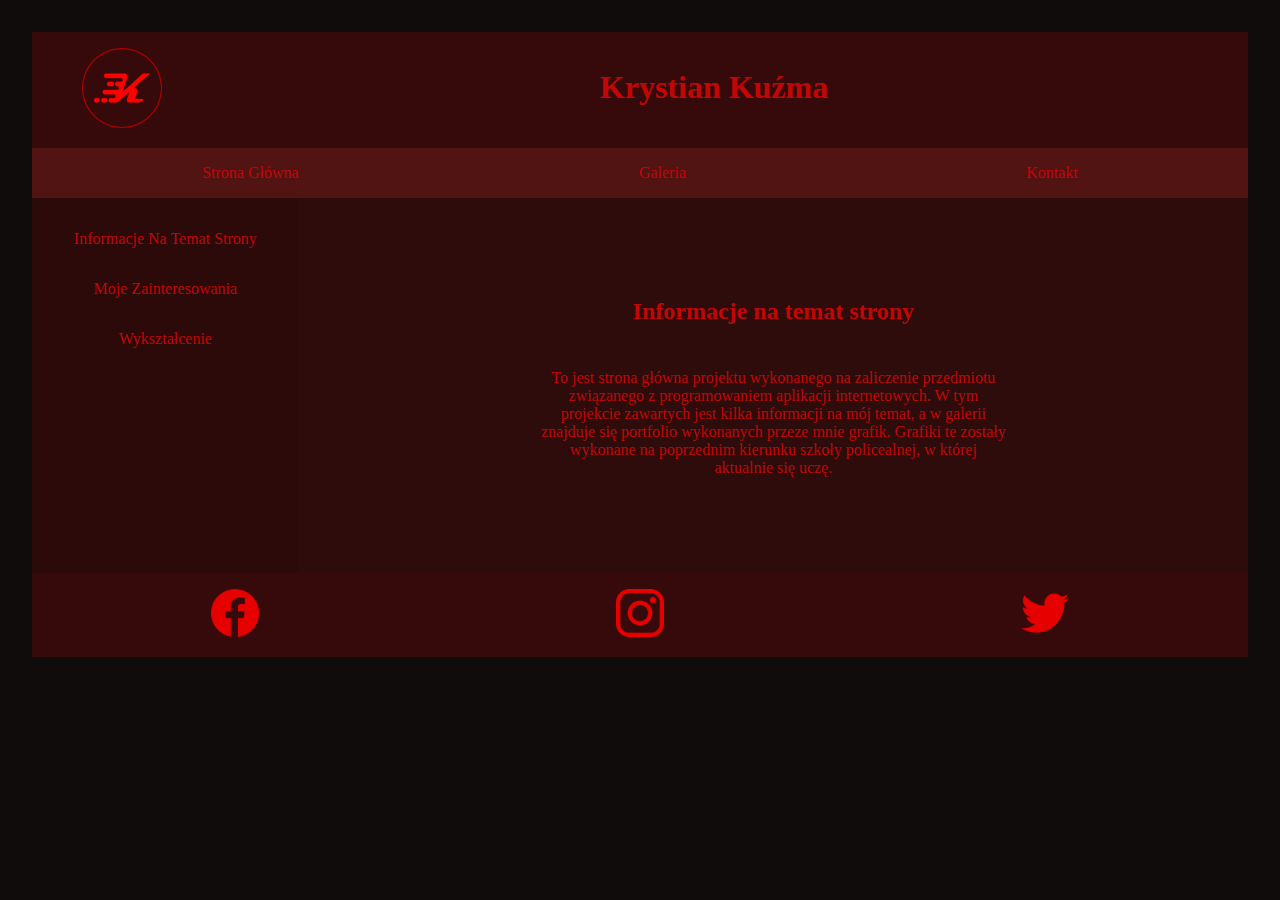
==== index.html @ 720da41f "Wprowadzenie strony do gita" ====
<!DOCTYPE html>
<html lang="pl">
<head>
    <meta charset="UTF-8">
    <meta http-equiv="X-UA-Compatible" content="IE=edge">
    <meta name="viewport" content="width=device-width, initial-scale=1.0">
    <title>Projekt 1</title>
    <link rel="stylesheet" href="style/z1.css">
</head>
<body>
    <div id="container">
    <header>
        <div id="logo">
            <img src="images/logosite.png" alt="logo">
        </div>
        <h1>Krystian Kuźma</h1>
    </header>
    <nav>
        <ul>
            <li><a href="index.html">strona główna</a></li>
            <li><a href="gallery.html">galeria</a></li>
            <li><a href="contact.html">kontakt</a></li>
        </ul>
    </nav>
    <main>
        <aside>
            <button onclick="showMenu()"><img src="images/dpicon.png" alt="menu"></button>
            <ul id="dpdown" class="menu">
                <li id="infos" onclick="info()">Informacje na temat strony</li>
                <li id="interests" onclick="interest()">Moje zainteresowania</li>
                <li id="education" onclick="edu()">Wykształcenie</li>
            </ul>
        </aside>
        <article>
            <h2 id="maintitle">Informacje na temat strony</h2>
            <p id="contents">To jest strona główna projektu wykonanego na zaliczenie przedmiotu związanego z programowaniem aplikacji internetowych. W tym projekcie zawartych jest kilka informacji na mój temat, a w galerii znajduje się portfolio wykonanych przeze mnie grafik. Grafiki te zostały wykonane na poprzednim kierunku szkoły policealnej, w której aktualnie się uczę.</p>
        </article>
    </main>
    <footer>
        <ul>
            <li><a href="https://www.facebook.com"><img src="images/socialfb.png" alt="Facebook"></a></li>
            <li><a href="https://www.instagram.com"><img src="images/socialig.png" alt="Instagram"></a></li>
            <li><a href="https://www.twitter.com"><img src="images/socialtw.png" alt="Twitter"></a></li>
        </ul>
    </footer>
</div>
<script>
    function showMenu() {
        document.getElementById("dpdown").classList.toggle("smenu");
    }
    function info() {
        //console.log("Works!");
        let ch = document.getElementById("infos").innerHTML;
        document.getElementById("maintitle").innerHTML = ch;
        document.getElementById("contents").innerHTML = "To jest strona główna projektu wykonanego na zaliczenie przedmiotu związanego z programowaniem aplikacji internetowych. W tym projekcie zawartych jest kilka informacji na mój temat, a w galerii znajduje się portfolio wykonanych przeze mnie grafik. Grafiki te zostały wykonane na poprzednim kierunku szkoły policealnej, w której aktualnie się uczę.";
    }
    function interest() {
        //console.log("Works!");
        let ch = document.getElementById("interests").innerHTML;
        document.getElementById("maintitle").innerHTML = ch;
        document.getElementById("contents").innerHTML = "Interesuję się różnymi tematami z dziedziny informatyki, między innymi programowaniem oraz grafiką komputerową. Interesuje mnie również uprawianie różnych sportów, staram się próbować wszystkiego co się da w tej dziedzinie od piłki nożnej po sporty zimowe, jak jazda na nartach. Podobnie jest także z programowaniem. Fascynuje mnie ta dziedzina do tego stopnia, że chciałbym się nauczyć programowania w wielu językach/technologiach i móc współtworzyć zaawansowane projekty oraz je dopracowywać.";
    }
    function edu() {
        //console.log("Works!");
        let ch = document.getElementById("education").innerHTML;
        document.getElementById("maintitle").innerHTML = ch;
        document.getElementById("contents").innerHTML = "Skończyłem technikum, a konkretniej Zespół Szkół Elektryczno-Elektronicznych w Szczecinie na kierunku informatyk. Po ukończeniu technikum w 2020 roku zapisałem się do szkoły policealnej TEB Edukacja w Opolu na kierunku grafik komputerowy. Po ukończeniu rocznego kursu zapisałem się na kolejny kierunek, który mnie interesuje jeszcze bardziej niż poprzedni, czyli Programowanie Aplikacji Internetowych i Mobilnych. A teraz po ukończeniu tego kierunku zapisałem się na game design.";
    }
</script>
</body>
</html>
---- style/z1.css ----
body {
    font-family: "Comic Sans MS", "Comic Sans", cursive;
    margin: 0;
    padding: 2em;
    background-color: rgb(17, 12, 12);
    color: rgb(194, 6, 6);
}
div#container {
    max-width: 1400px;
    margin: 0 auto;
}
header, footer {
    background-color: rgb(54, 10, 10);
    text-align: center;
    padding: 1em;
}
header {
    display: flex;
}
header > div#logo {
    flex: 1;
}
header > div#logo img {
    width: 5em;
    height: 5em;
}
header > h1 {
    flex:7;
}
nav > ul {
    list-style-type: none;
    display: flex;
    padding: 0;
    margin: 0;
}
nav > ul > li {
    padding: 1em;
    background-color: rgb(82, 19, 19);
    flex-grow: 1;
    text-align: center;
    text-transform: capitalize;
}
nav > ul > li > a {
    text-decoration: none;
    color: inherit;
}
nav > ul > li:hover {
    background-color: rgb(41, 0, 0);
}
main {
    display: flex;
    background-color: rgb(46, 12, 12);
}
main > aside {
    flex:1;
    padding: 1em;
    background-color: rgb(44, 10, 10);
}
aside > button {
    margin: auto;
    display: none;
}
aside > button img {
    width: 100px;
}
aside > ul {
    list-style-type: none;
    display: block;
    text-align: center;
    padding: 0;
    margin: 0;
}
aside > ul > li {
    padding: 1em;
    text-transform: capitalize;
}
aside > ul > li:hover {
    background-color: rgb(74, 10, 10);
    cursor: pointer;
}
main > article {
    flex:2;
    padding: 5em 15em;
    text-align: center;
}
article > h2 {
    padding-bottom: 1em;
}
article .contactInfo {
    text-decoration: underline;
}
div.gallery {
    display: grid; 
    grid-template-columns: 1fr 1fr; 
    grid-template-rows: 1fr 1fr; 
    gap: 5em 5em; 
    grid-template-areas: 
      "artOne artTwo"
      "artThree artFour"; 
}
div.gallery img {
    width: 250px;
    height: auto;
    padding: 2em;
}
div.gallery img {
    border: 3px solid rgb(82, 19, 19);
    border-radius: 1em;
}
div.gallery img:hover {
    border:3px solid rgb(194, 6, 6); 
}
.artOne { 
    grid-area: artOne;
}
.artTwo { 
    grid-area: artTwo; 
}
.artThree { 
    grid-area: artThree; 
}
.artFour { 
    grid-area: artFour; 
}
footer {
    clear: both;
    padding: 0;
}
footer > ul {
    list-style-type: none;
    display: flex;
    padding: 0;
    margin: 0;
}
footer > ul > li {
    padding: 1em;
    flex-grow: 1;
    text-align: center;
    text-transform: capitalize;
}
footer > ul > li:hover {
    background-color: rgb(41, 0, 0);
}
a > img {
    width: 3em;
    height: 3em;
}
@media screen and (max-width: 800px) {
    body {
        padding: 0;
    }
    main {
        flex-direction: column;
    }
    article {
        order: 2;
    }
    aside {
        order: 1;
    }
    aside > button {
        display: block;
        background: none;
        border: none;
    }
    .menu {
        display: none;
    }
    .smenu {
        display: block;
    }
    div.gallery {
        display: block; 
    }
    div.gallery > div {
        padding-bottom: 2em;
    }
    button > img:hover, button > img:focus {
        background-color: rgb(82, 19, 19);
    }
}
@media print {
    img {
        display: none;
    }
    aside {
        display: none;
    }
}
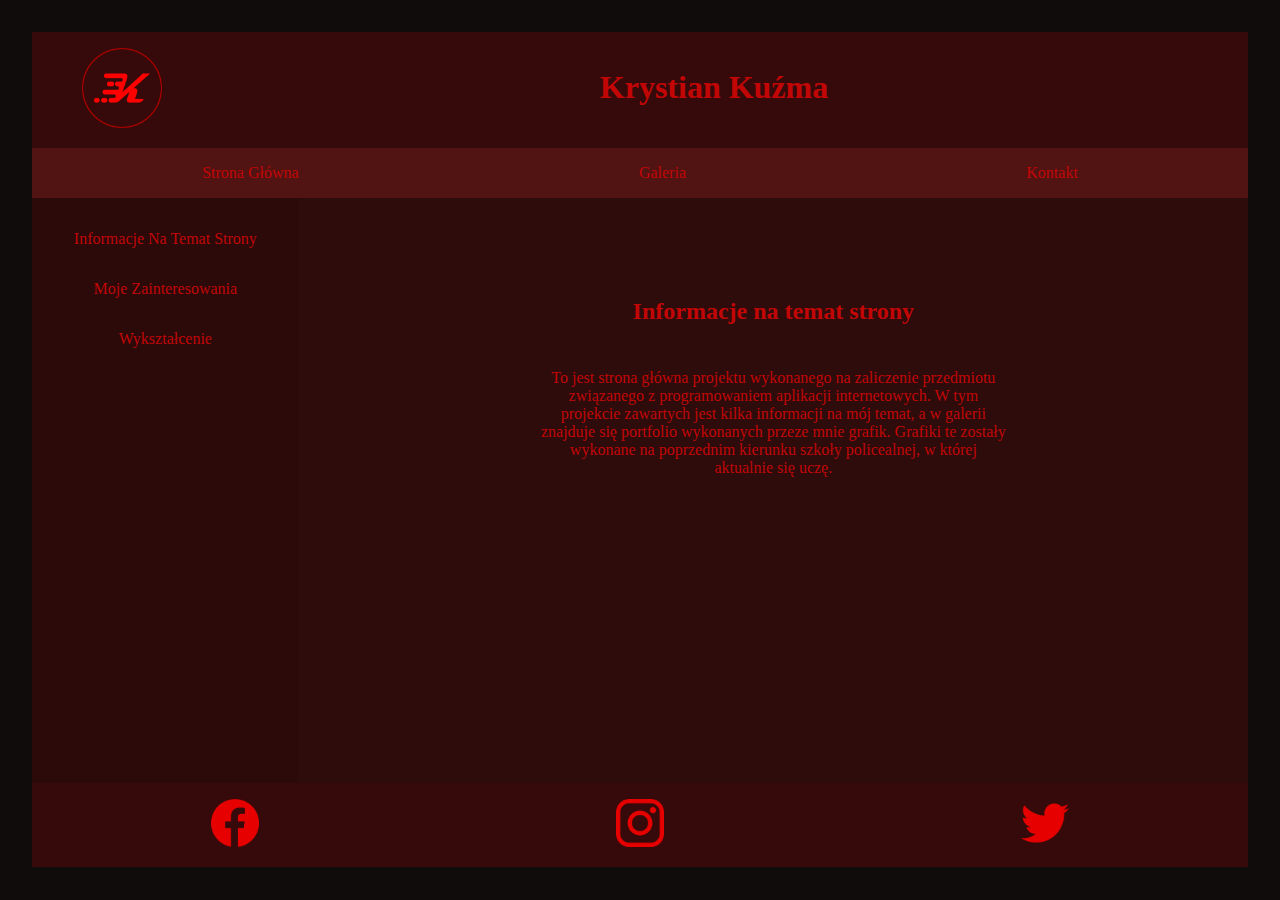
==== commit bd1b3158: "Optymalizacja skryptu" ====
--- a/index.html
+++ b/index.html
@@ -44,28 +44,7 @@
         </ul>
     </footer>
 </div>
-<script>
-    function showMenu() {
-        document.getElementById("dpdown").classList.toggle("smenu");
-    }
-    function info() {
-        //console.log("Works!");
-        let ch = document.getElementById("infos").innerHTML;
-        document.getElementById("maintitle").innerHTML = ch;
-        document.getElementById("contents").innerHTML = "To jest strona główna projektu wykonanego na zaliczenie przedmiotu związanego z programowaniem aplikacji internetowych. W tym projekcie zawartych jest kilka informacji na mój temat, a w galerii znajduje się portfolio wykonanych przeze mnie grafik. Grafiki te zostały wykonane na poprzednim kierunku szkoły policealnej, w której aktualnie się uczę.";
-    }
-    function interest() {
-        //console.log("Works!");
-        let ch = document.getElementById("interests").innerHTML;
-        document.getElementById("maintitle").innerHTML = ch;
-        document.getElementById("contents").innerHTML = "Interesuję się różnymi tematami z dziedziny informatyki, między innymi programowaniem oraz grafiką komputerową. Interesuje mnie również uprawianie różnych sportów, staram się próbować wszystkiego co się da w tej dziedzinie od piłki nożnej po sporty zimowe, jak jazda na nartach. Podobnie jest także z programowaniem. Fascynuje mnie ta dziedzina do tego stopnia, że chciałbym się nauczyć programowania w wielu językach/technologiach i móc współtworzyć zaawansowane projekty oraz je dopracowywać.";
-    }
-    function edu() {
-        //console.log("Works!");
-        let ch = document.getElementById("education").innerHTML;
-        document.getElementById("maintitle").innerHTML = ch;
-        document.getElementById("contents").innerHTML = "Skończyłem technikum, a konkretniej Zespół Szkół Elektryczno-Elektronicznych w Szczecinie na kierunku informatyk. Po ukończeniu technikum w 2020 roku zapisałem się do szkoły policealnej TEB Edukacja w Opolu na kierunku grafik komputerowy. Po ukończeniu rocznego kursu zapisałem się na kolejny kierunek, który mnie interesuje jeszcze bardziej niż poprzedni, czyli Programowanie Aplikacji Internetowych i Mobilnych. A teraz po ukończeniu tego kierunku zapisałem się na game design.";
-    }
+<script src="site.js">
 </script>
 </body>
 </html>--- a/style/z1.css
+++ b/style/z1.css
@@ -50,6 +50,7 @@
 main {
     display: flex;
     background-color: rgb(46, 12, 12);
+    min-height: 65vh;
 }
 main > aside {
     flex:1;
@@ -93,7 +94,7 @@
     display: grid; 
     grid-template-columns: 1fr 1fr; 
     grid-template-rows: 1fr 1fr; 
-    gap: 5em 5em; 
+    gap: 5em 5em;
     grid-template-areas: 
       "artOne artTwo"
       "artThree artFour"; 
@@ -102,8 +103,6 @@
     width: 250px;
     height: auto;
     padding: 2em;
-}
-div.gallery img {
     border: 3px solid rgb(82, 19, 19);
     border-radius: 1em;
 }
@@ -145,15 +144,16 @@
     width: 3em;
     height: 3em;
 }
-@media screen and (max-width: 800px) {
+@media screen and (max-width: 900px) {
     body {
         padding: 0;
     }
     main {
         flex-direction: column;
     }
-    article {
+    main > article {
         order: 2;
+        padding: 7em 7em;
     }
     aside {
         order: 1;
@@ -179,6 +179,70 @@
         background-color: rgb(82, 19, 19);
     }
 }
+
+@media screen and (max-width: 749px) {
+    body {
+        padding: 0;
+    }
+
+    main {
+        flex-direction: column;
+    }
+
+    main > article {
+        order: 2;
+        /* padding: 5em 5em; */
+    }
+
+    article > #maintitle, article > #contents {
+        min-width: 50vw;
+        margin: auto;
+    }
+
+    aside {
+        order: 1;
+    }
+
+    aside>button {
+        display: block;
+        background: none;
+        border: none;
+    }
+
+    .menu {
+        display: none;
+    }
+
+    .smenu {
+        display: block;
+    }
+
+    div.gallery {
+        display: block;
+    }
+
+    div.gallery>div {
+        padding-bottom: 2em;
+    }
+
+    button>img:hover,
+    button>img:focus {
+        background-color: rgb(82, 19, 19);
+    }
+}
+@media screen and (max-width: 500px) {
+    main > article {
+        padding: 0;
+    }
+
+    article > div.gallery {
+        margin: 0;
+    }
+    
+    div.gallery img{
+        max-width: 40vw;
+    }
+}
 @media print {
     img {
         display: none;
